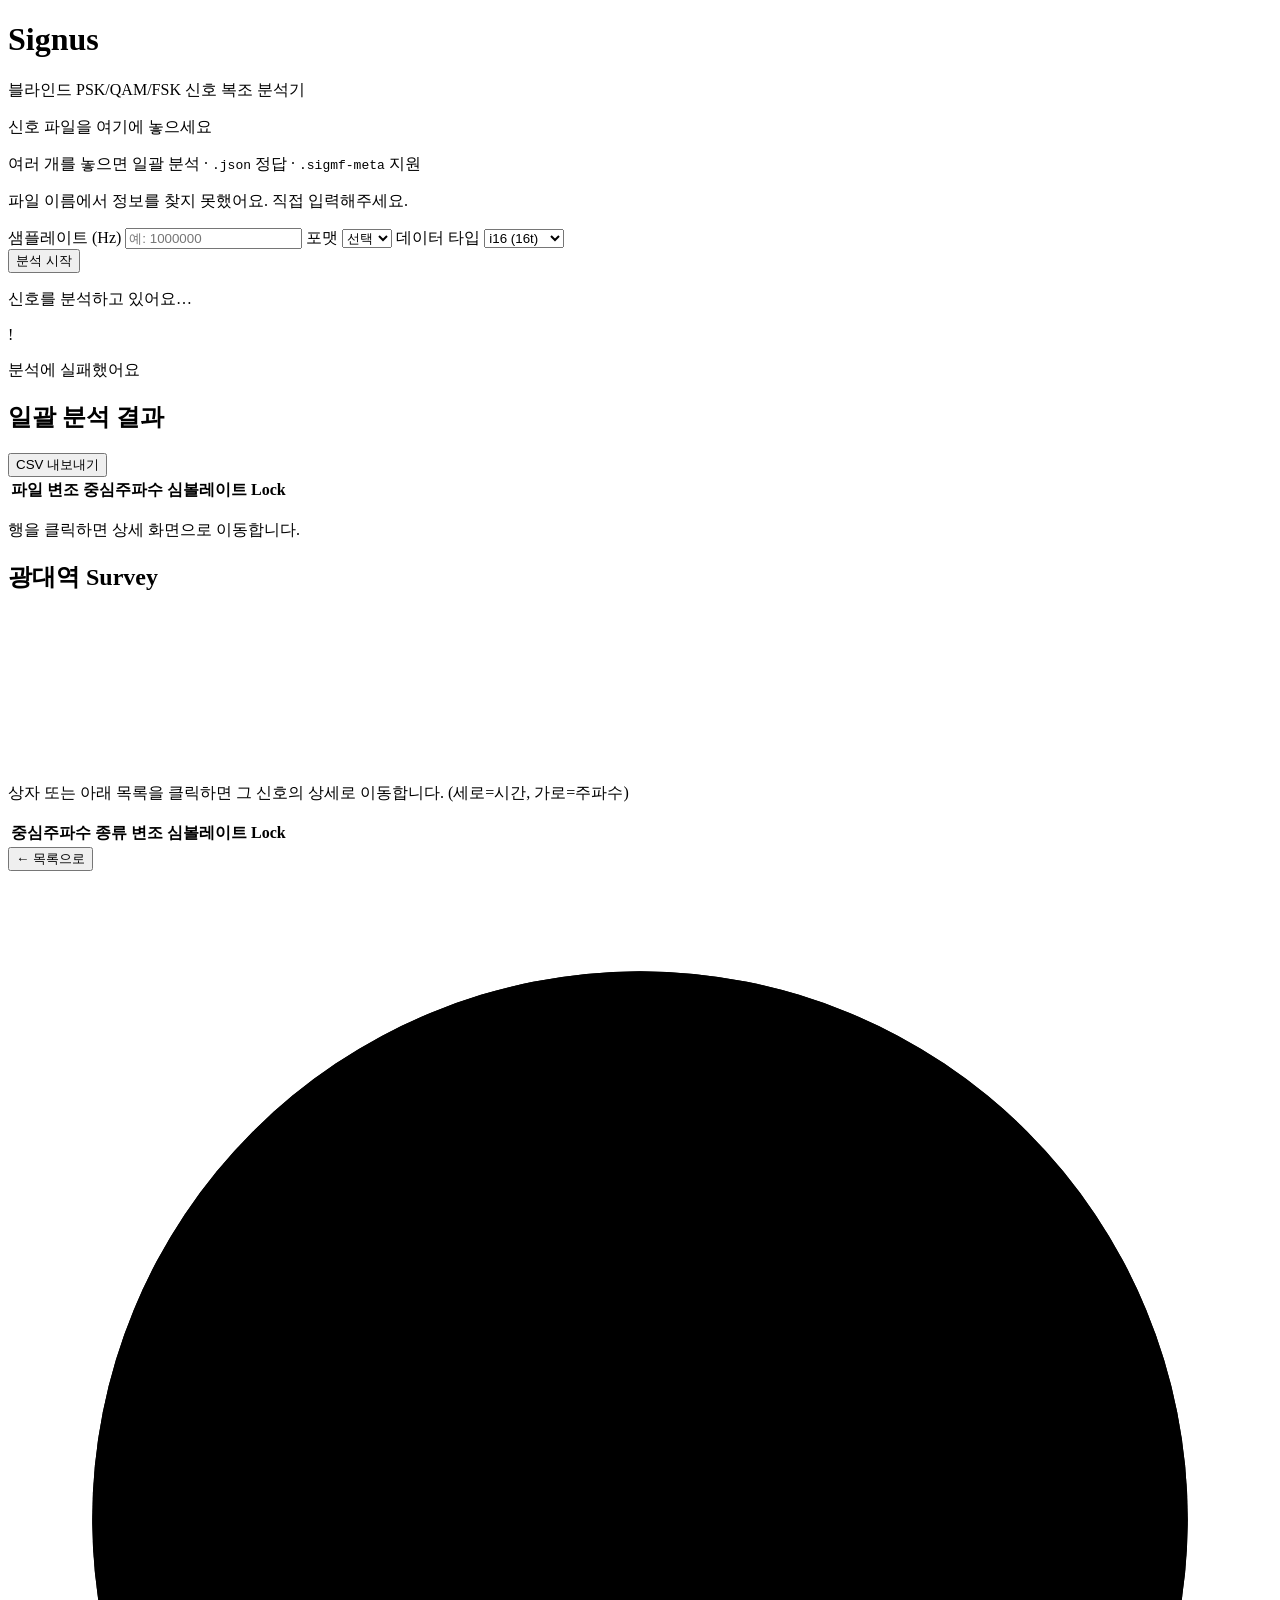
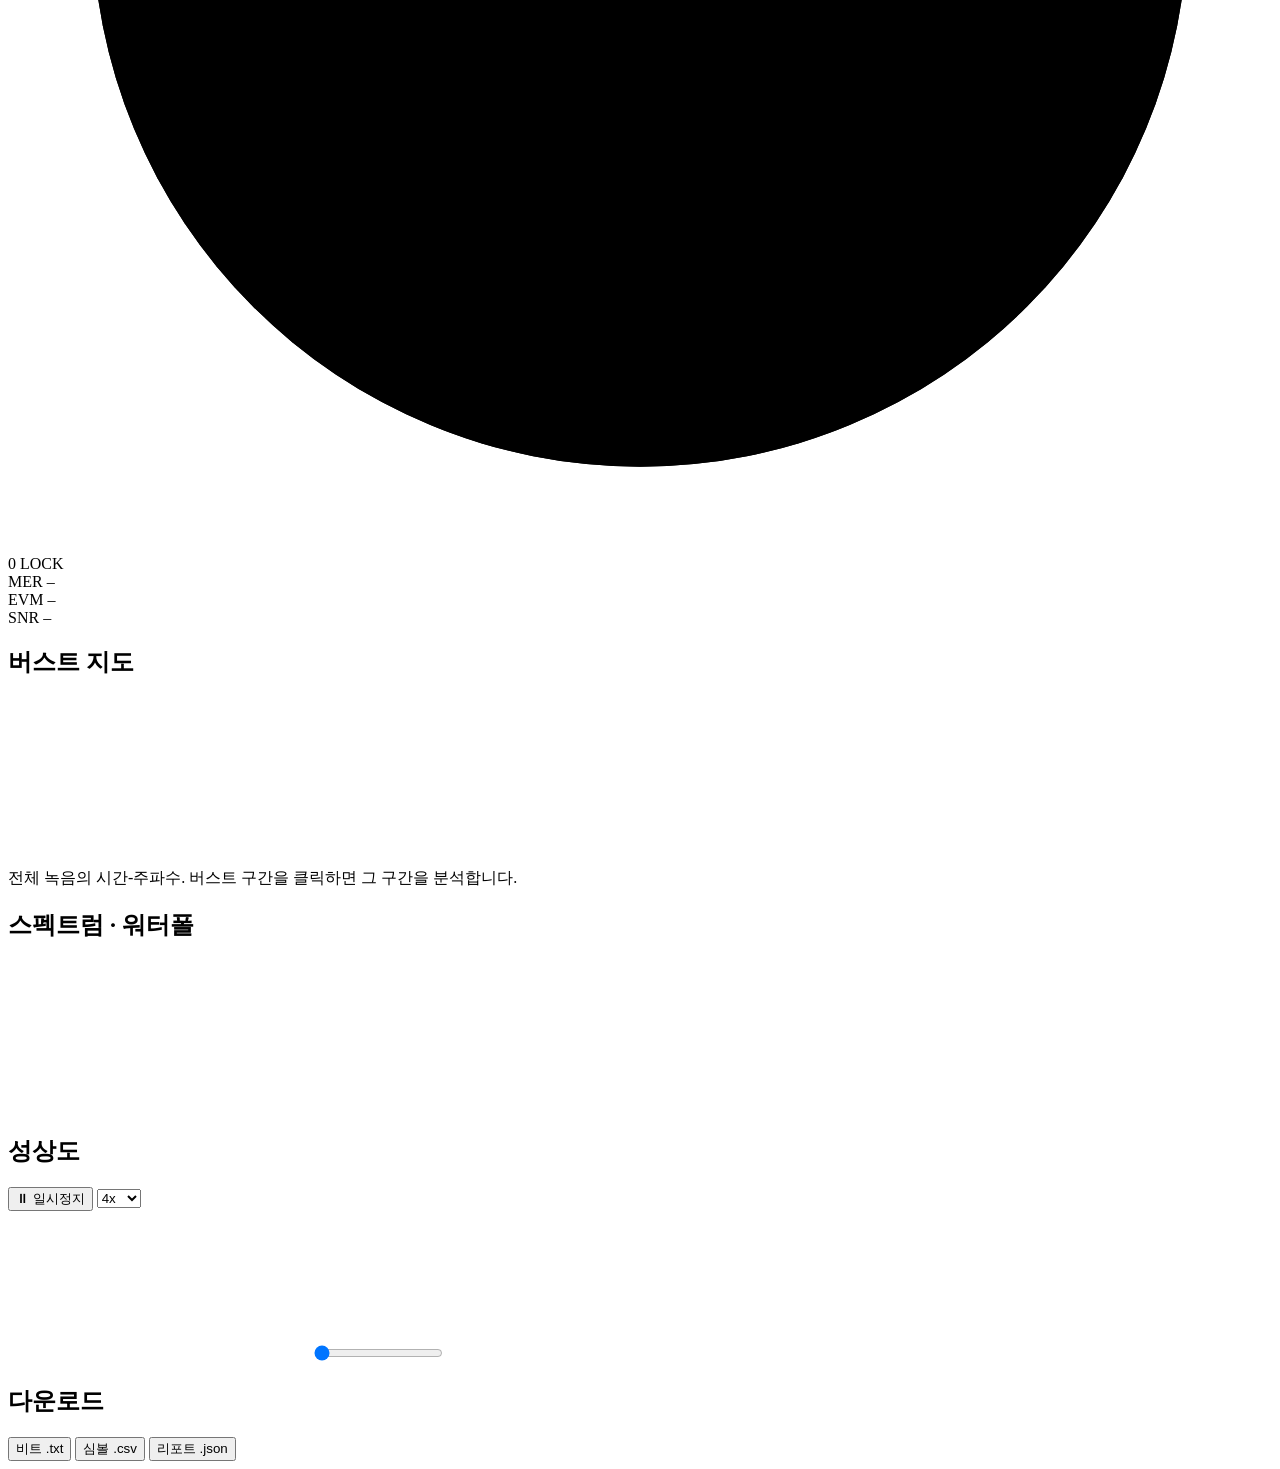
==== signus/web/index.html @ 7cf0b20b "test: Gray 비트 규약을 코드 밖 리터럴로 고정 기존 비트 테스트는 전부 gen.py -> demod 를 같은 constellations 테이블로 왕복시키는 폐루프였다. 규" ====
<!doctype html>
<html lang="ko">
<head>
<meta charset="utf-8">
<meta name="viewport" content="width=device-width, initial-scale=1">
<title>Signus — 신호 복조 분석기</title>
<link rel="icon" href="data:image/svg+xml,%3Csvg xmlns='http://www.w3.org/2000/svg' viewBox='0 0 16 16'%3E%3Crect width='16' height='16' rx='5' fill='%233182F6'/%3E%3C/svg%3E">
<link rel="stylesheet" href="/style.css">
<script defer src="/app.js"></script>
</head>
<body>
<header class="topbar">
  <div class="brand">
    <span class="logo" aria-hidden="true"></span>
    <div>
      <h1>Signus</h1>
      <p class="tagline">블라인드 PSK/QAM/FSK 신호 복조 분석기</p>
    </div>
  </div>
</header>

<main class="wrap">
  <section id="dropCard" class="card drop" tabindex="0" role="button"
           aria-label="신호 파일 선택 또는 드래그">
    <input id="fileInput" type="file" multiple hidden>
    <div class="drop-icon" aria-hidden="true"></div>
    <p class="drop-title">신호 파일을 여기에 놓으세요</p>
    <p class="drop-sub">여러 개를 놓으면 일괄 분석 · <code>.json</code> 정답 · <code>.sigmf-meta</code> 지원</p>
  </section>

  <section id="metaForm" class="card form hidden">
    <p class="form-title">파일 이름에서 정보를 찾지 못했어요. 직접 입력해주세요.</p>
    <div class="form-row">
      <label>샘플레이트 (Hz)
        <input id="mFs" type="number" min="1" step="any" placeholder="예: 1000000"></label>
      <label>포맷
        <select id="mFmt">
          <option value="">선택</option><option value="iq">IQ</option><option value="real">Real</option>
        </select></label>
      <label>데이터 타입
        <select id="mDtype">
          <option value="i16">i16 (16t)</option><option value="i8">i8 (8t)</option>
          <option value="u8">u8 (8o)</option><option value="u16">u16 (16o)</option>
          <option value="f32">f32</option><option value="f64">f64</option>
        </select></label>
    </div>
    <button id="metaGo" class="btn">분석 시작</button>
  </section>

  <section id="loading" class="card loading hidden" aria-live="polite">
    <div class="spinner" aria-hidden="true"></div>
    <p id="loadMsg">신호를 분석하고 있어요…</p>
  </section>

  <section id="errorCard" class="card error hidden" role="alert">
    <div class="err-mark" aria-hidden="true">!</div>
    <div>
      <p class="err-title">분석에 실패했어요</p>
      <p id="errMsg" class="err-msg"></p>
    </div>
  </section>

  <!-- Batch results table -->
  <section id="batchCard" class="card hidden">
    <div class="card-head">
      <h2 class="card-title">일괄 분석 결과</h2>
      <button id="dlCsv" class="btn ghost small">CSV 내보내기</button>
    </div>
    <div class="table-wrap">
      <table class="batch">
        <thead><tr><th>파일</th><th>변조</th><th>중심주파수</th><th>심볼레이트</th><th>Lock</th></tr></thead>
        <tbody id="batchBody"></tbody>
      </table>
    </div>
    <p class="hint">행을 클릭하면 상세 화면으로 이동합니다.</p>
  </section>

  <!-- Wideband survey: overview waterfall with detected-emitter boxes -->
  <section id="surveyCard" class="card hidden">
    <div class="card-head">
      <h2 class="card-title">광대역 Survey</h2>
      <span id="survCount" class="pill ok"></span>
    </div>
    <div class="wf-wrap">
      <canvas id="survFall" class="fall"></canvas>
      <div id="survBoxes" class="boxes"></div>
    </div>
    <p class="hint">상자 또는 아래 목록을 클릭하면 그 신호의 상세로 이동합니다. (세로=시간, 가로=주파수)</p>
    <div id="survInfo" class="survinfo hidden"></div>
    <div class="table-wrap">
      <table class="batch">
        <thead><tr><th>중심주파수</th><th>종류</th><th>변조</th><th>심볼레이트</th><th>Lock</th></tr></thead>
        <tbody id="survBody"></tbody>
      </table>
    </div>
  </section>

  <section id="results" class="results hidden">
    <button id="backBatch" class="btn ghost small hidden">← 목록으로</button>

    <div class="card summary">
      <div class="summary-head">
        <span id="statusPill" class="pill"></span>
        <p id="fileName" class="file-name"></p>
      </div>
      <div class="summary-body">
        <div class="gauge">
          <svg viewBox="0 0 120 120" class="donut" aria-hidden="true">
            <circle class="donut-track" cx="60" cy="60" r="52"></circle>
            <circle id="donutArc" class="donut-arc" cx="60" cy="60" r="52"></circle>
          </svg>
          <div class="gauge-center"><span id="lockNum" class="gauge-num">0</span>
            <span class="gauge-cap">LOCK</span></div>
        </div>
        <div class="metrics">
          <div class="metric"><span class="metric-label">MER</span>
            <span id="merVal" class="metric-val">–</span></div>
          <div class="metric"><span class="metric-label">EVM</span>
            <span id="evmVal" class="metric-val">–</span></div>
          <div class="metric"><span class="metric-label">SNR</span>
            <span id="snrVal" class="metric-val">–</span></div>
        </div>
      </div>
      <div id="flagRow" class="chips"></div>
      <div id="burstRow" class="chips"></div>
    </div>

    <div id="burstMap" class="card hidden">
      <h2 class="card-title">버스트 지도</h2>
      <div class="wf-wrap">
        <canvas id="burstFall" class="fall"></canvas>
        <div id="burstBoxes" class="boxes"></div>
      </div>
      <p class="hint">전체 녹음의 시간-주파수. 버스트 구간을 클릭하면 그 구간을 분석합니다.</p>
    </div>

    <div class="card">
      <h2 class="card-title">스펙트럼 · 워터폴</h2>
      <canvas id="specCanvas" class="spec"></canvas>
      <canvas id="fallCanvas" class="fall"></canvas>
    </div>

    <div class="card const-card">
      <div class="card-head">
        <h2 class="card-title">성상도</h2>
        <div class="play-row">
          <button id="playBtn" class="btn ghost small" aria-label="재생/일시정지">⏸ 일시정지</button>
          <select id="speedSel" class="sel small" aria-label="재생 속도">
            <option value="1">1x</option><option value="4" selected>4x</option>
            <option value="16">16x</option>
          </select>
        </div>
      </div>
      <canvas id="constCanvas" class="const"></canvas>
      <input id="scrub" class="scrub" type="range" min="0" max="1000" value="0"
             aria-label="재생 위치">
      <p id="playInfo" class="hint"></p>
    </div>

    <div id="paramGrid" class="param-grid"></div>

    <div class="card downloads">
      <h2 class="card-title">다운로드</h2>
      <div class="dl-row">
        <button id="dlBits" class="btn ghost">비트 .txt</button>
        <button id="dlSyms" class="btn ghost">심볼 .csv</button>
        <button id="dlReport" class="btn ghost">리포트 .json</button>
      </div>
    </div>
  </section>
</main>
</body>
</html>
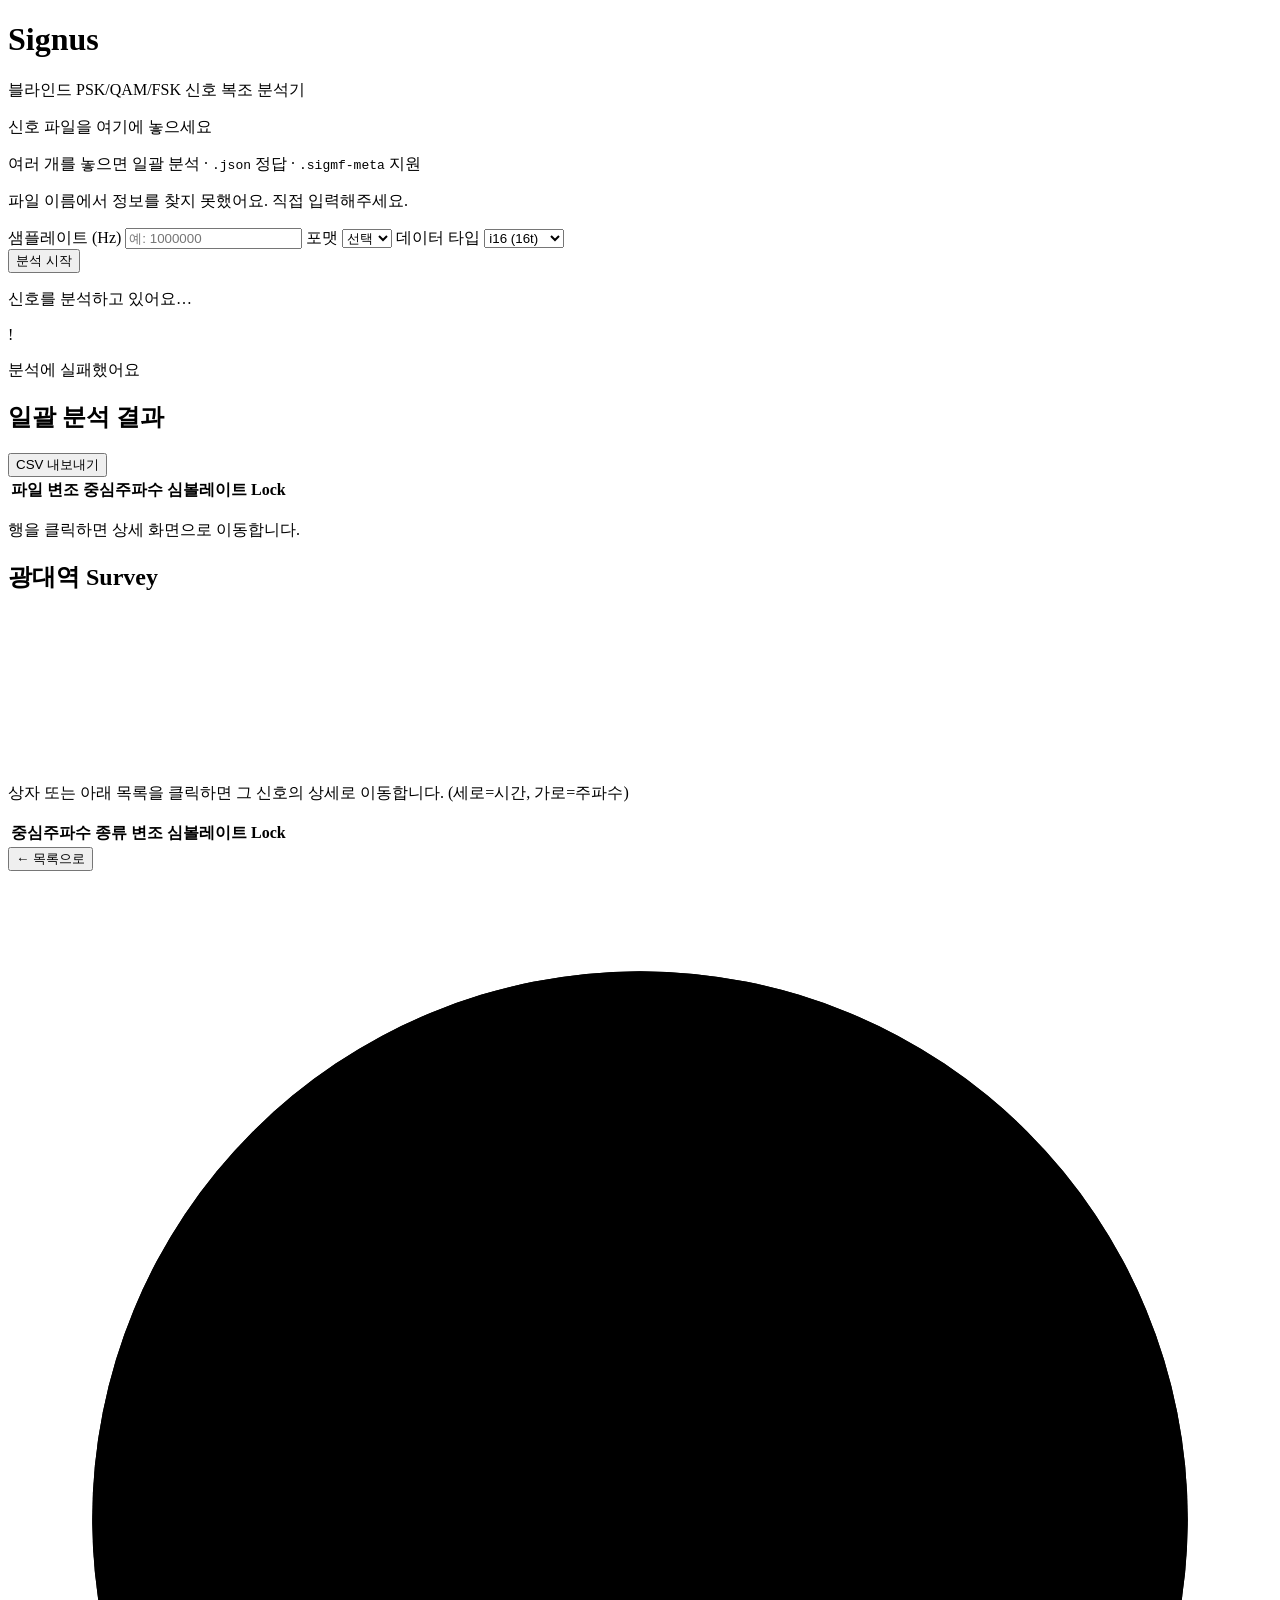
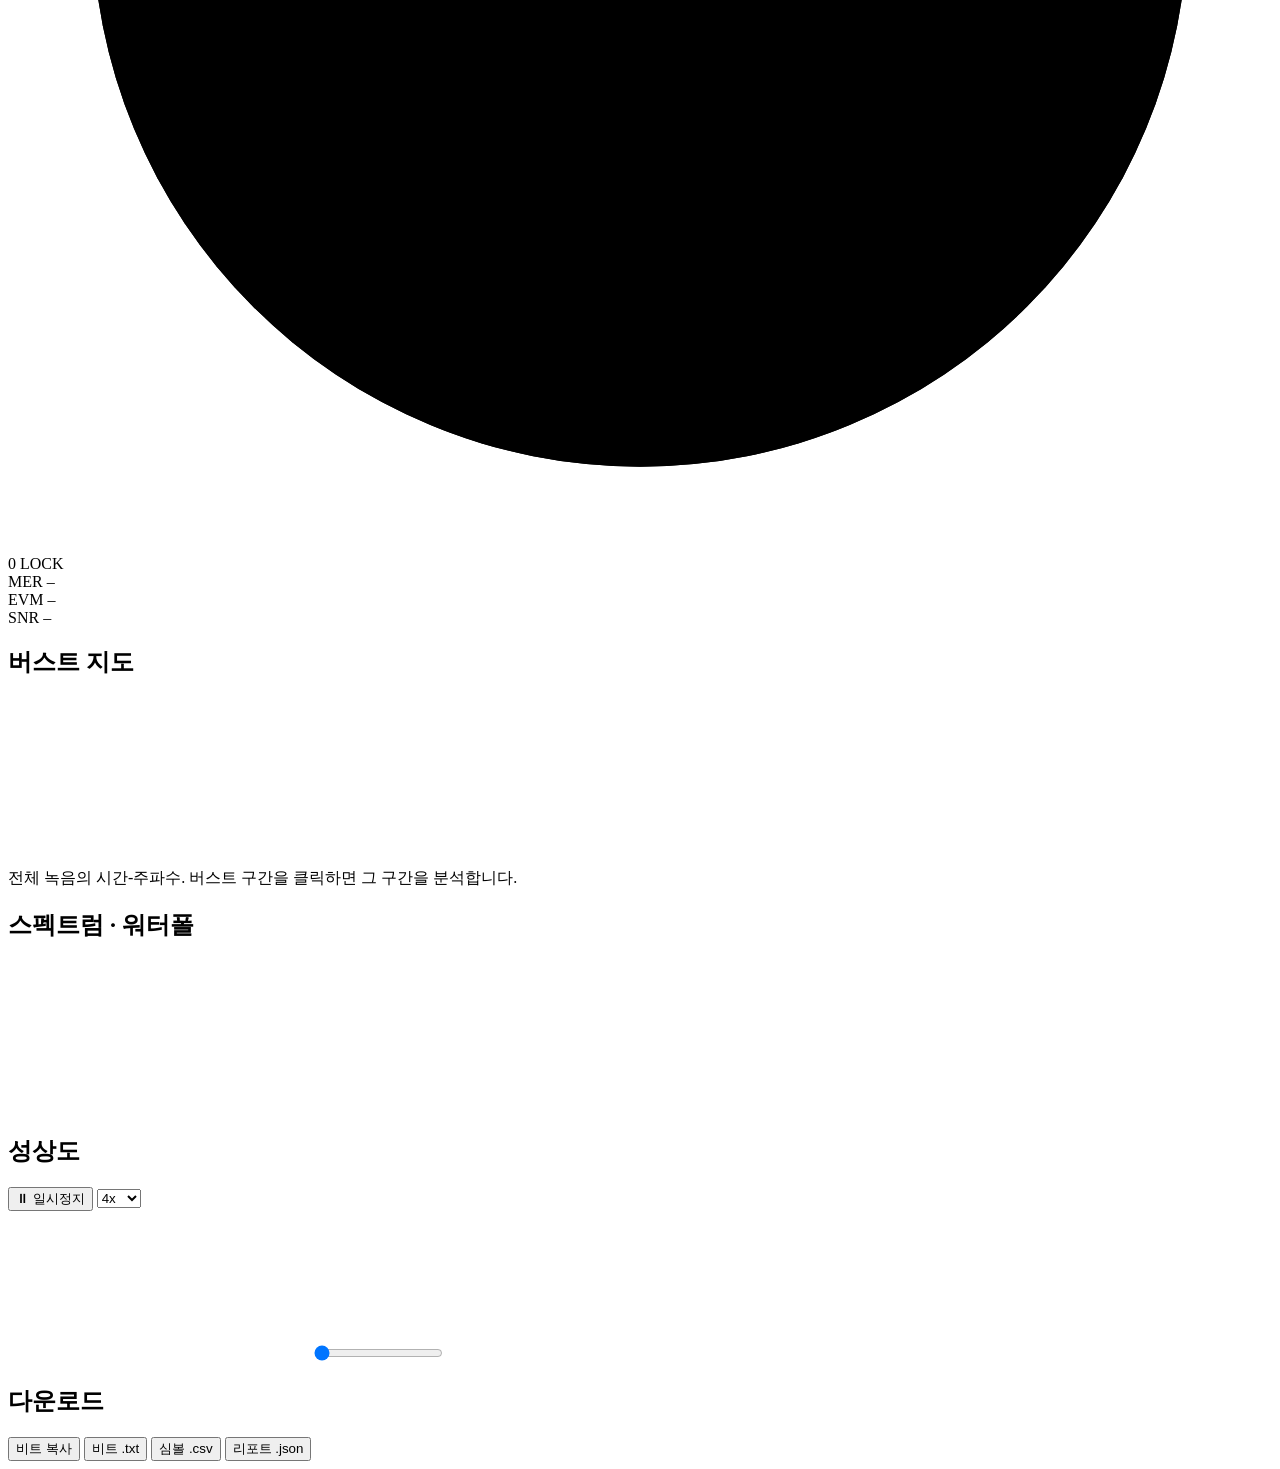
==== commit 41e84cd7: "fix(pkg): 프런트를 signus/web 으로 옮겨 wheel 에 싣는다 web/ 이 저장소 최상위에 있어서 [tool.setuptools.packages.find] 밖이었다" ====
--- a/signus/web/index.html
+++ b/signus/web/index.html
@@ -110,14 +110,14 @@
             <circle id="donutArc" class="donut-arc" cx="60" cy="60" r="52"></circle>
           </svg>
           <div class="gauge-center"><span id="lockNum" class="gauge-num">0</span>
-            <span class="gauge-cap">LOCK</span></div>
+            <span class="gauge-cap tip" title="별자리가 얼마나 조밀·정렬됐는지 (0~100). 60 이상이면 복조 신뢰">LOCK</span></div>
         </div>
         <div class="metrics">
-          <div class="metric"><span class="metric-label">MER</span>
+          <div class="metric"><span class="metric-label tip" title="변조 오차비 — 높을수록 깨끗 (dB)">MER</span>
             <span id="merVal" class="metric-val">–</span></div>
-          <div class="metric"><span class="metric-label">EVM</span>
+          <div class="metric"><span class="metric-label tip" title="오차 벡터 크기 — 낮을수록 좋음 (%)">EVM</span>
             <span id="evmVal" class="metric-val">–</span></div>
-          <div class="metric"><span class="metric-label">SNR</span>
+          <div class="metric"><span class="metric-label tip" title="추정 심볼 신호 대 잡음비 (dB)">SNR</span>
             <span id="snrVal" class="metric-val">–</span></div>
         </div>
       </div>
@@ -162,6 +162,7 @@
     <div class="card downloads">
       <h2 class="card-title">다운로드</h2>
       <div class="dl-row">
+        <button id="copyBits" class="btn ghost">비트 복사</button>
         <button id="dlBits" class="btn ghost">비트 .txt</button>
         <button id="dlSyms" class="btn ghost">심볼 .csv</button>
         <button id="dlReport" class="btn ghost">리포트 .json</button>
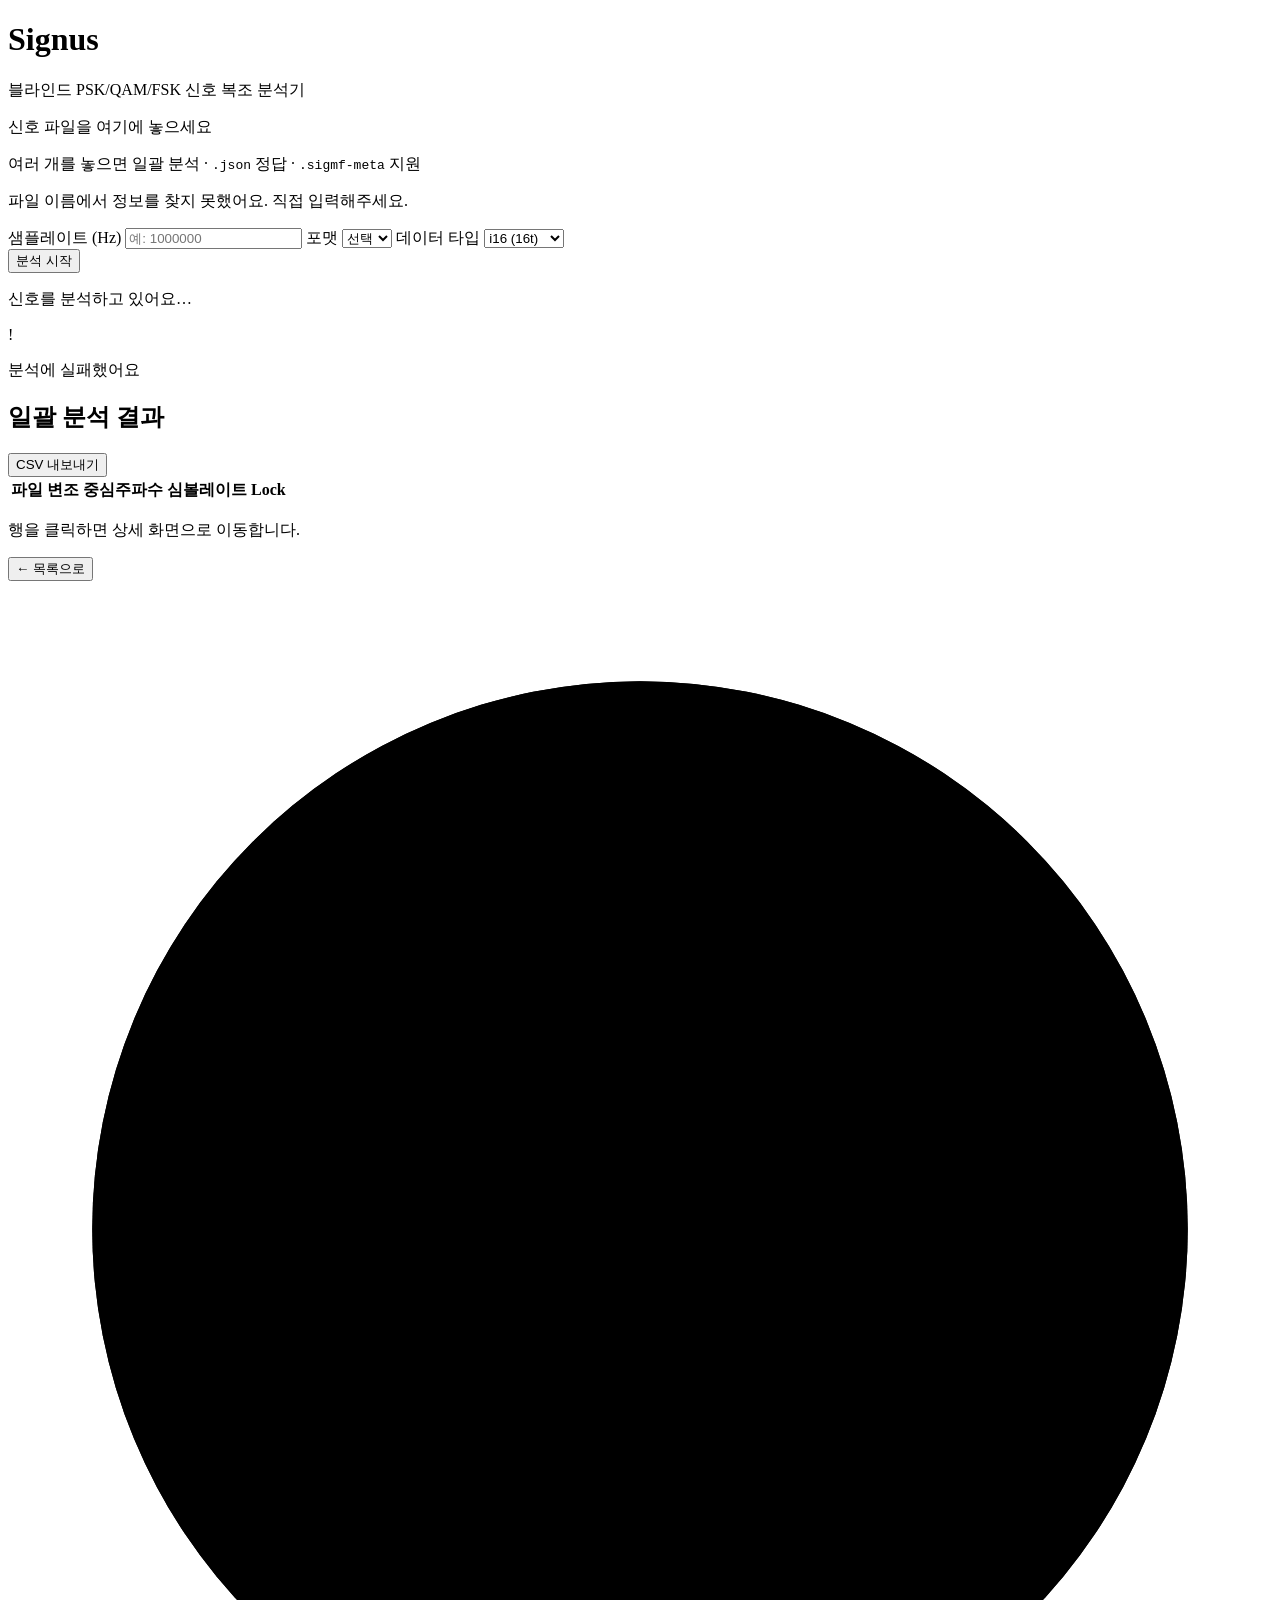
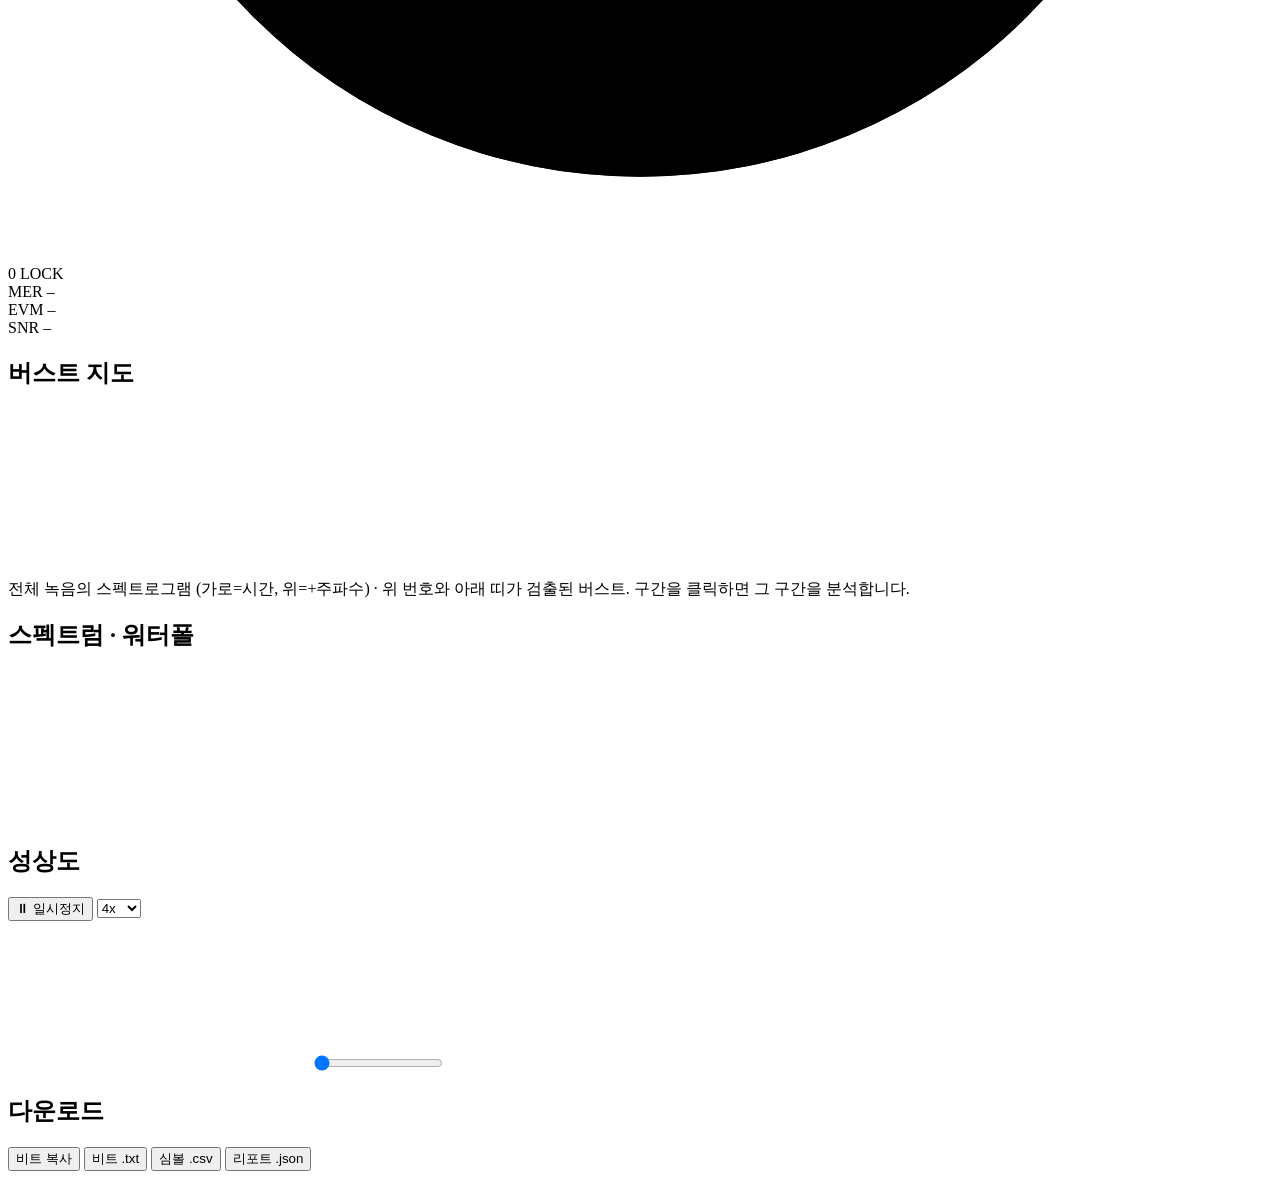
==== commit 42d9dd96: "refactor!: 광대역 survey 제거 — 처프/LoRa 판독과 버스트 지도를 analyze 하나로 흡수 사용자 결정(2026-08-26): 흐름은 "버스트를 찾고 제원을 분" ====
--- a/signus/web/index.html
+++ b/signus/web/index.html
@@ -75,26 +75,6 @@
     <p class="hint">행을 클릭하면 상세 화면으로 이동합니다.</p>
   </section>
 
-  <!-- Wideband survey: overview waterfall with detected-emitter boxes -->
-  <section id="surveyCard" class="card hidden">
-    <div class="card-head">
-      <h2 class="card-title">광대역 Survey</h2>
-      <span id="survCount" class="pill ok"></span>
-    </div>
-    <div class="wf-wrap">
-      <canvas id="survFall" class="fall"></canvas>
-      <div id="survBoxes" class="boxes"></div>
-    </div>
-    <p class="hint">상자 또는 아래 목록을 클릭하면 그 신호의 상세로 이동합니다. (세로=시간, 가로=주파수)</p>
-    <div id="survInfo" class="survinfo hidden"></div>
-    <div class="table-wrap">
-      <table class="batch">
-        <thead><tr><th>중심주파수</th><th>종류</th><th>변조</th><th>심볼레이트</th><th>Lock</th></tr></thead>
-        <tbody id="survBody"></tbody>
-      </table>
-    </div>
-  </section>
-
   <section id="results" class="results hidden">
     <button id="backBatch" class="btn ghost small hidden">← 목록으로</button>
 
@@ -131,7 +111,7 @@
         <canvas id="burstFall" class="fall"></canvas>
         <div id="burstBoxes" class="boxes"></div>
       </div>
-      <p class="hint">전체 녹음의 시간-주파수. 버스트 구간을 클릭하면 그 구간을 분석합니다.</p>
+      <p class="hint">전체 녹음의 스펙트로그램 (가로=시간, 위=+주파수) · 위 번호와 아래 띠가 검출된 버스트. 구간을 클릭하면 그 구간을 분석합니다.</p>
     </div>
 
     <div class="card">
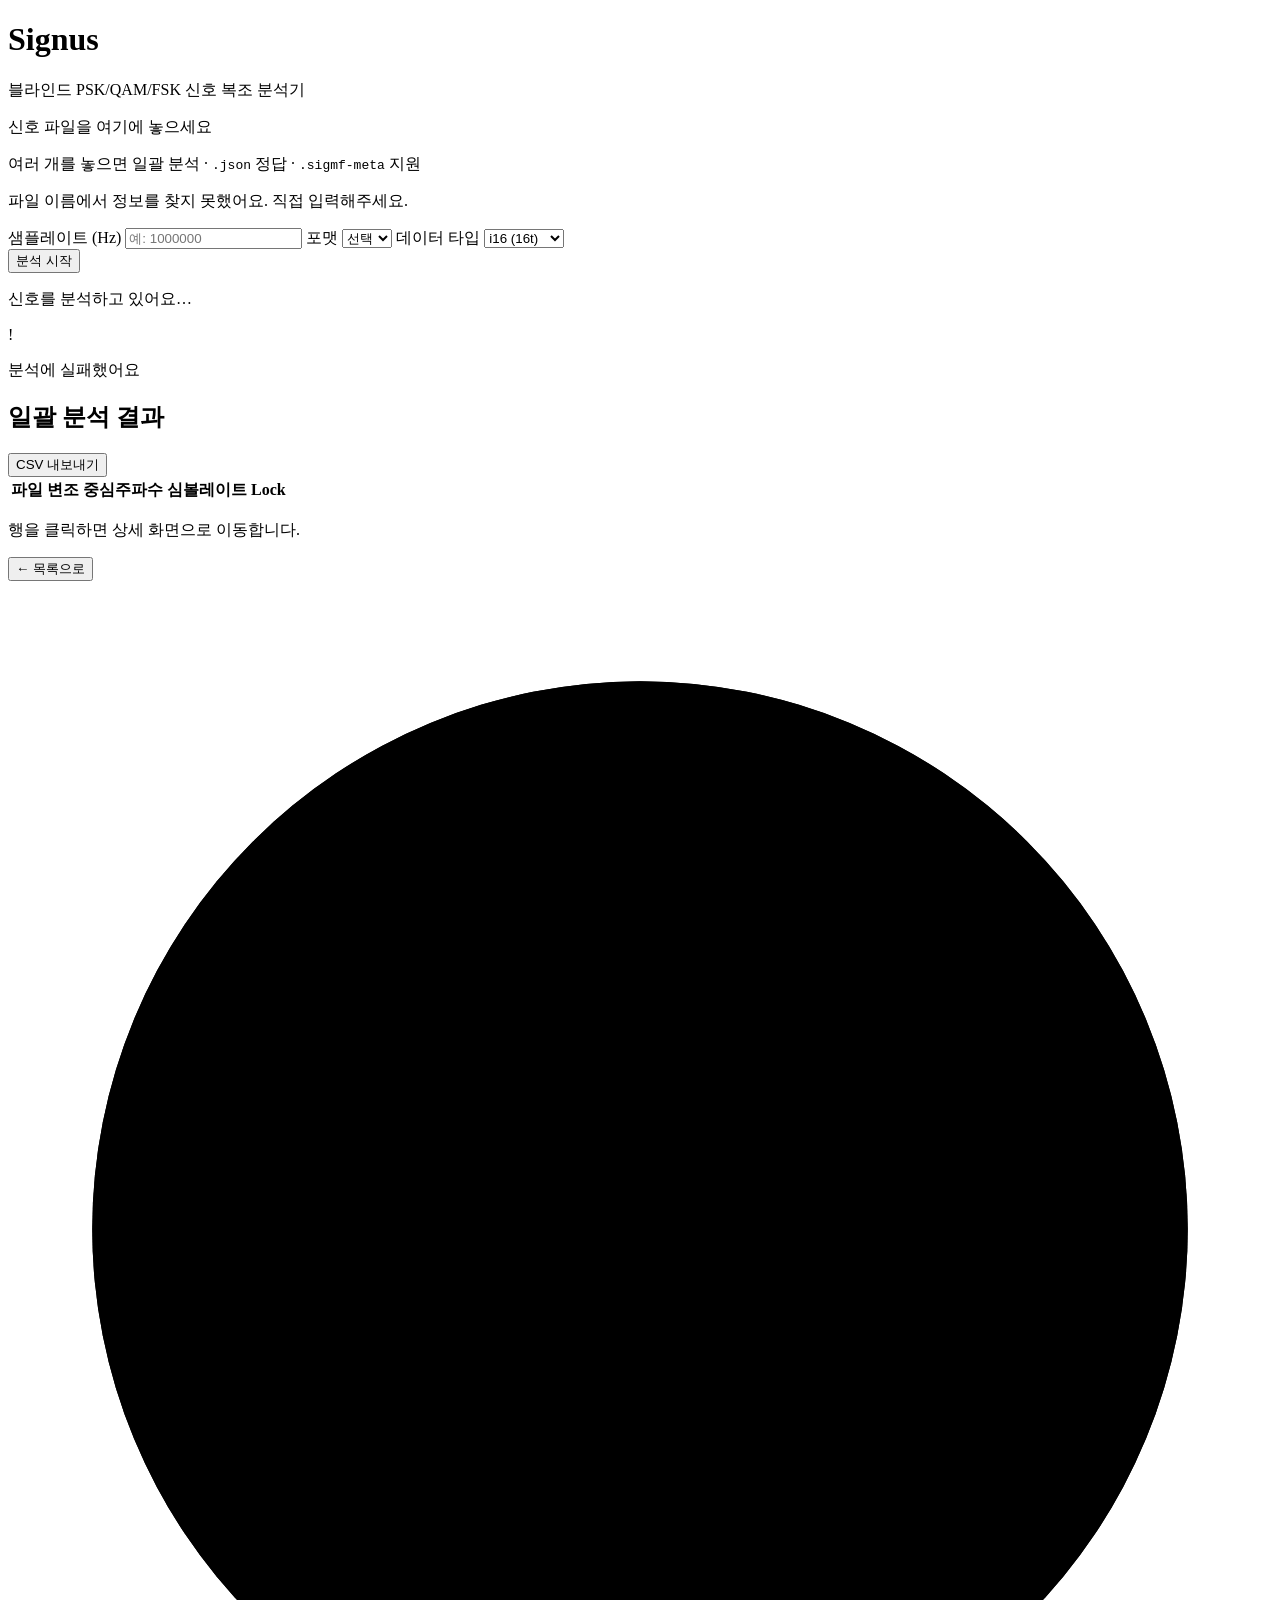
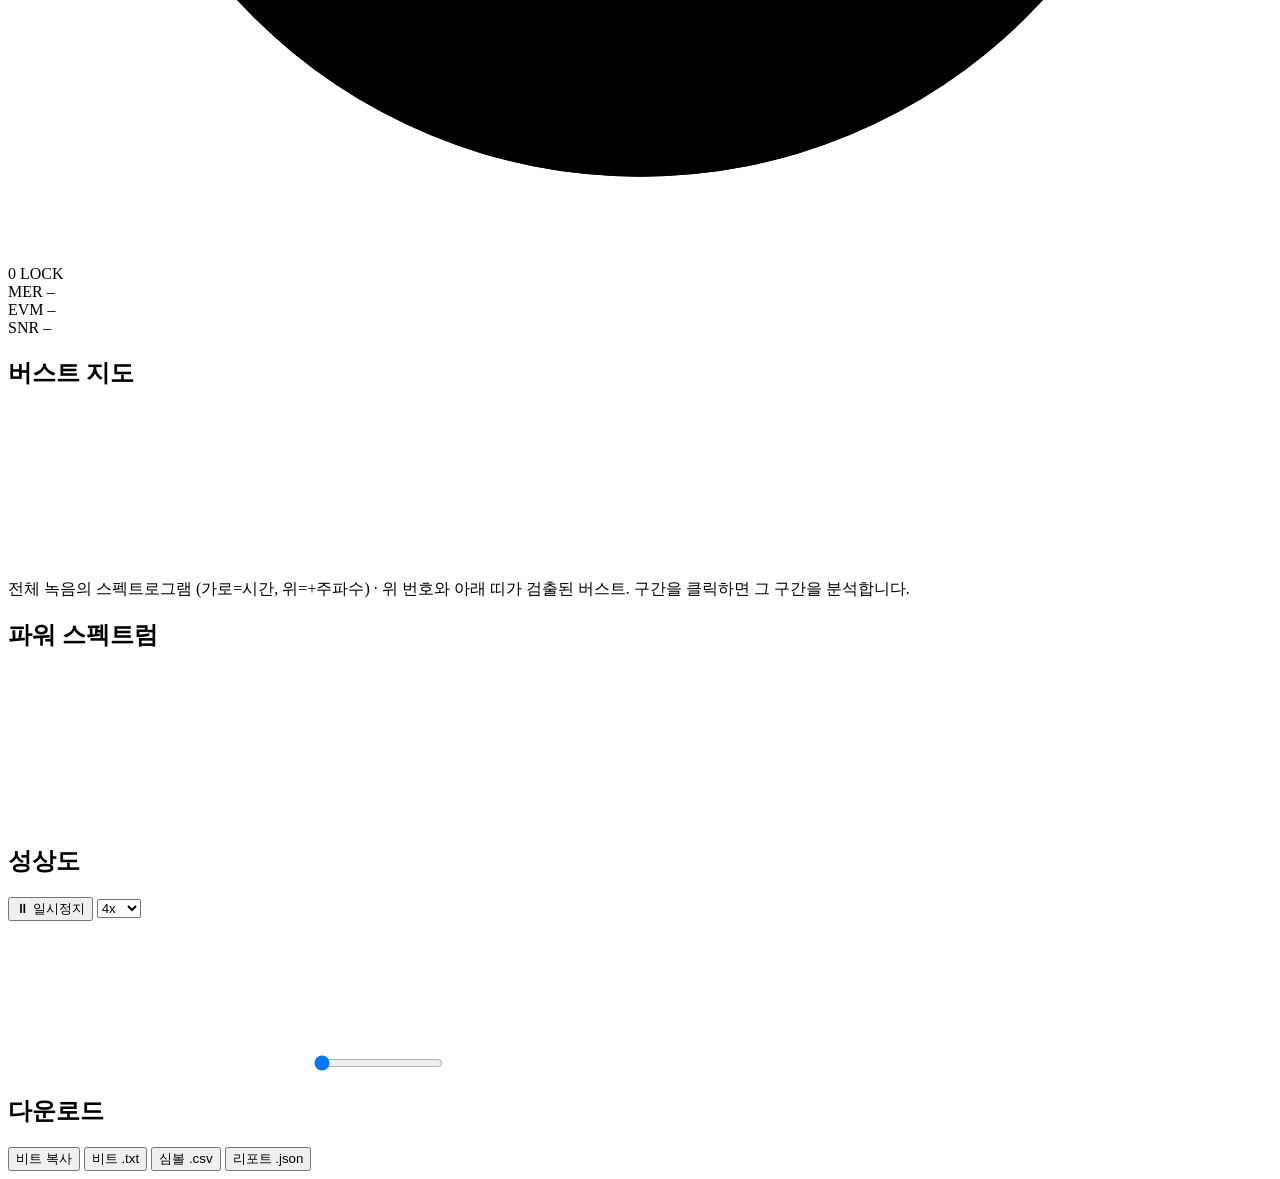
==== commit 97445925: "feat(web): 스펙트럼 카드 개편 — 워터폴 삭제, 파워 스펙트럼 단독(파란선, 바늘 우선) 사용자 지시(2026-08-29): 버스트에서 솟는 바늘이 주인공이다. 버스트별 " ====
--- a/signus/web/index.html
+++ b/signus/web/index.html
@@ -115,9 +115,8 @@
     </div>
 
     <div class="card">
-      <h2 class="card-title">스펙트럼 · 워터폴</h2>
+      <h2 class="card-title">파워 스펙트럼</h2>
       <canvas id="specCanvas" class="spec"></canvas>
-      <canvas id="fallCanvas" class="fall"></canvas>
     </div>
 
     <div class="card const-card">
